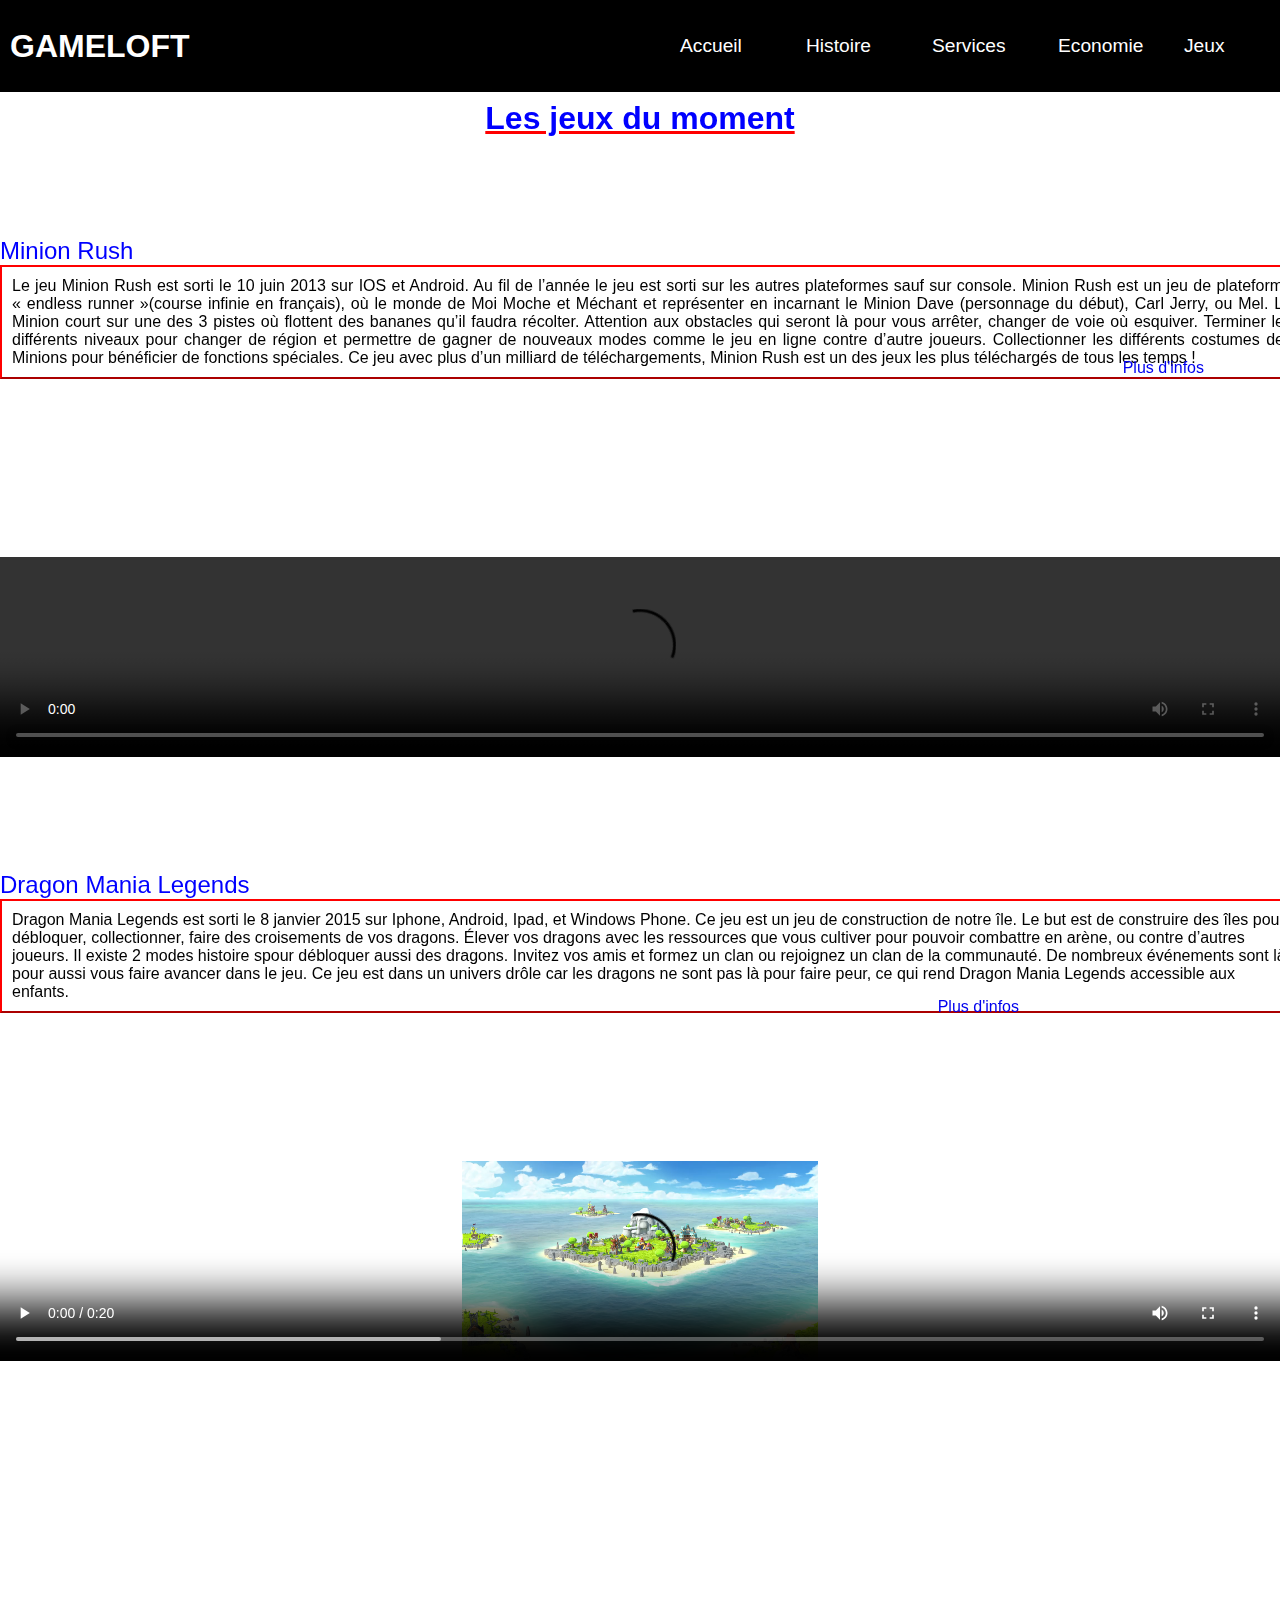
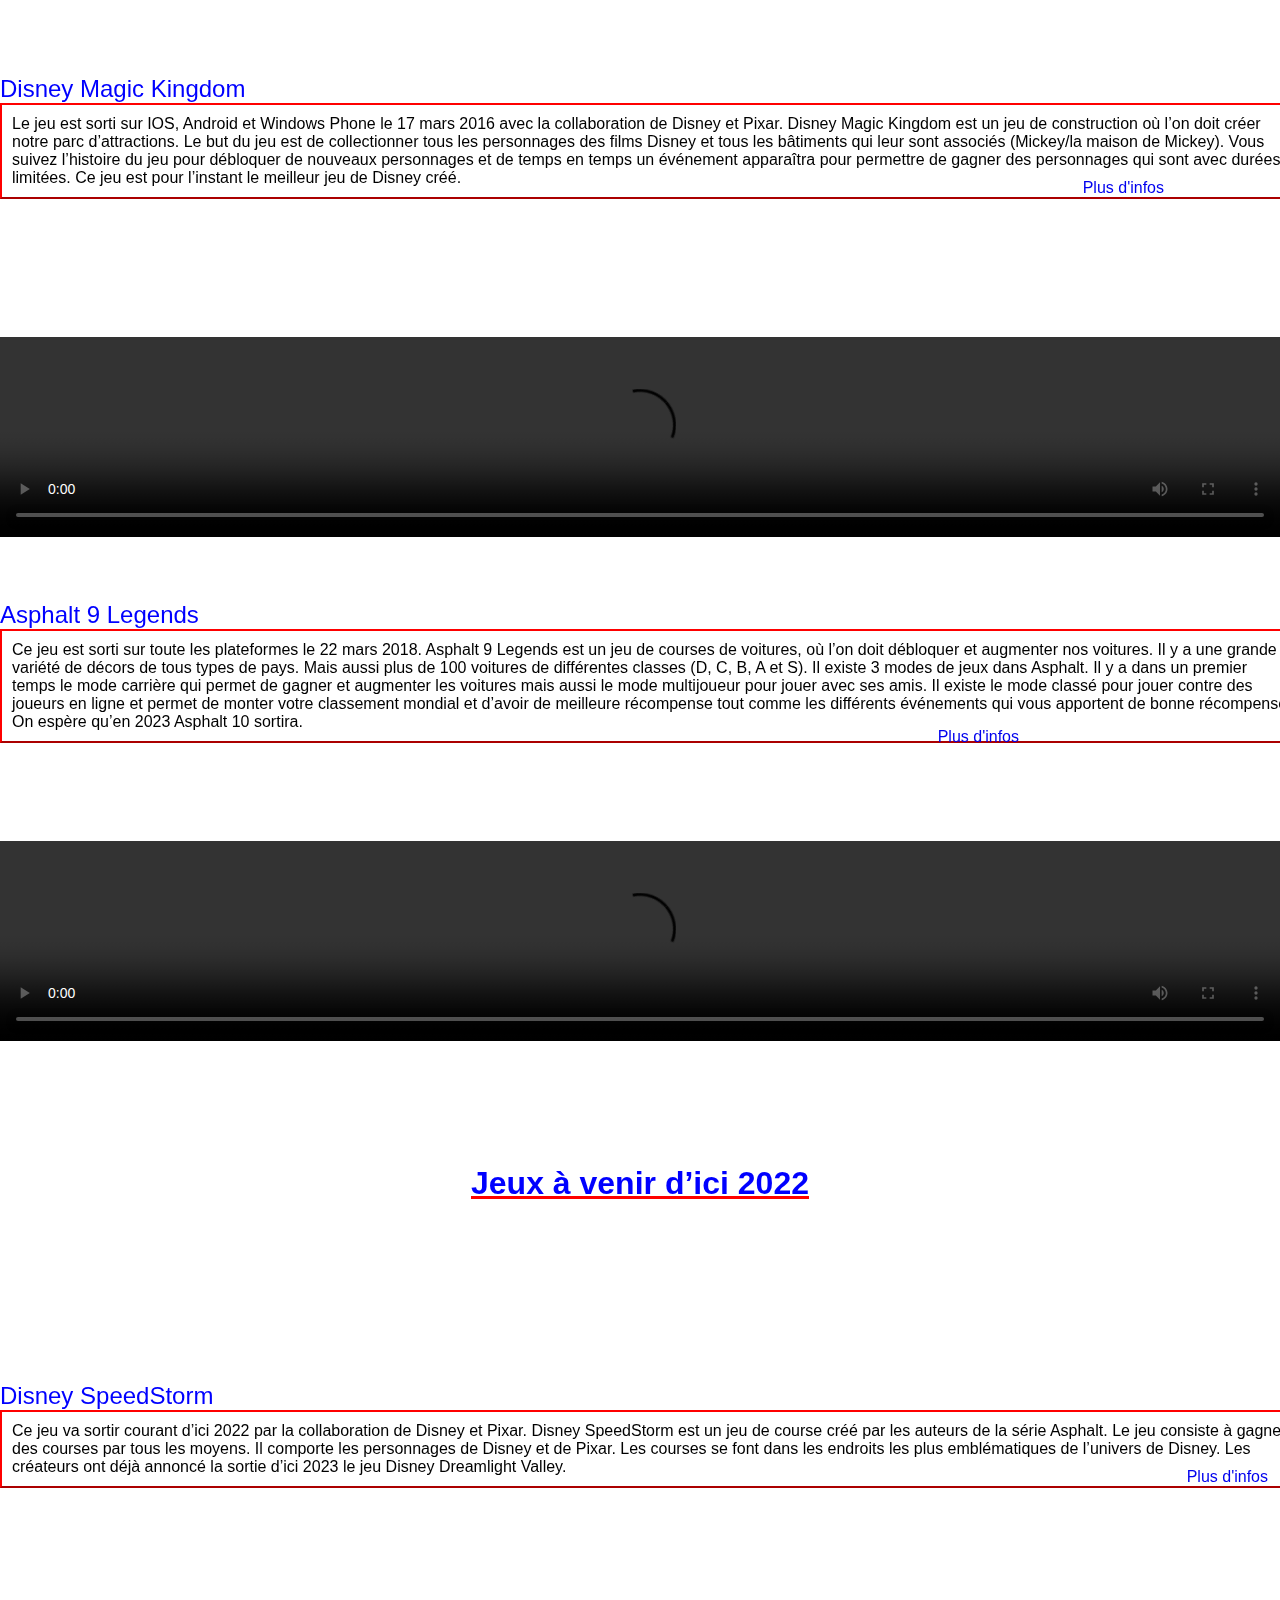
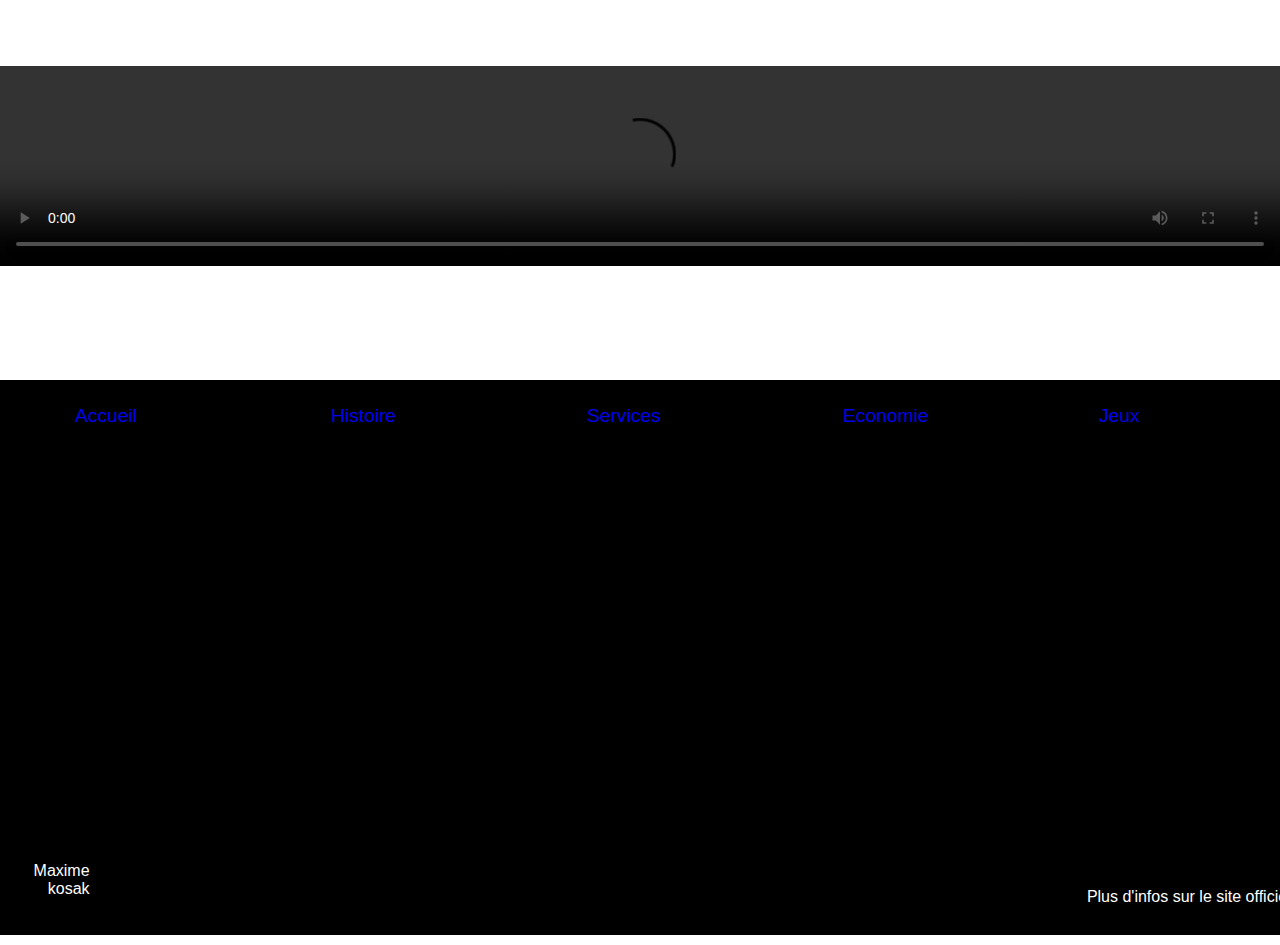
==== jeu.html @ 2a23d39d "Add files via upload" ====
<!DOCTYPE html>
<html lang="fr">
  <head>
    <meta charset="UTF-8">
   <title>Jeux</title>
    <meta name="viewport" content="width=device-width, initial-scale=1.0">
    <link rel="icon" type="image/x-png" href="gameloft1.png" >
    <link rel="stylesheet" href="jeux.css">
  </head>
  <body>
    
    <nav class="navbar"> 
      <a href="#" class="titre"> GAMELOFT</a>
      <div class="nav-links">
          <ul>
              <li><a href="pageacueil.html">Accueil</a></li>
              <li><a href="Histoire.html">Histoire</a></li>
              <li><a href="Service.html">Services</a></li>
              <li><a href="PageEconomie.html">Economie</a></li>
              <li><a href="jeu.html">Jeux</a></li>

          </ul>
        
      
  
      </div>
      <img src="index.png" alt="menu hamburger" class="menuhamburger">
  
    </nav>
   
      <main>
      <h1 class="titre10"><u>Les jeux du moment</u> </h1>
      <h2 class="titre1"><u>Minion Rush</u></h2>
      
      <p class="texte1">Le jeu Minion Rush  est sorti le 10  juin 2013 sur IOS et Android. Au fil de l’année le jeu est sorti sur les autres plateformes sauf sur console. Minion Rush est un jeu de plateforme « endless runner »(course infinie en français), où le monde de Moi Moche et Méchant et représenter en incarnant  le Minion Dave (personnage du début), Carl Jerry, ou Mel. Le Minion court sur une des 3 pistes où flottent des bananes qu’il faudra récolter. Attention aux obstacles qui seront là pour vous arrêter, changer de voie où esquiver. Terminer les différents niveaux pour changer de région et permettre de gagner de nouveaux modes comme le jeu en ligne contre d’autre joueurs. Collectionner les différents costumes des Minions pour bénéficier de fonctions spéciales. Ce jeu avec plus d’un milliard de  téléchargements, Minion Rush est un des jeux les plus téléchargés de tous les temps !
      </p><a class="lien1" href="https://www.fr.gameloft.com/game/despicable-me-2">Plus d'infos </a>
      
      <div class="video1">
        <video width="800" height="200" controls> 
          <source src="Minion-Rush.mp4" type="video/mp4"> 
          
        </video>
       
      </div>
      
      <h2 class="titre2"><u>Dragon Mania Legends</u></h2>
      <p class="texte2"> Dragon Mania Legends est sorti le 8 janvier 2015 sur Iphone, Android, Ipad, et Windows Phone. Ce jeu est un jeu de construction de notre île. Le but est de construire des îles pour débloquer, collectionner, faire des croisements de vos dragons. Élever vos dragons avec les ressources que vous cultiver pour pouvoir combattre en arène, ou contre d’autres joueurs. Il existe 2 modes histoire spour débloquer aussi des dragons. Invitez vos amis et formez un clan ou rejoignez un clan de la communauté. De nombreux événements sont là pour aussi vous faire avancer dans le jeu. Ce jeu est dans un univers drôle car les dragons ne sont pas là pour faire peur, ce qui rend Dragon Mania Legends accessible aux enfants.  </p> <a class="lien2" href="https://www.fr.gameloft.com/game/dragon-mania-legends">Plus d'infos </a>
      <div class="video2">
        <video width="800" height="200"  controls> 
          <source src="Dragon_Mania_Legends.mp4" type="video/mp4"> 
        </video>
      </div>

      <h2 class="titre3"><u>Disney Magic Kingdom</u></h2>
      <p class="texte3"> Le jeu est sorti sur IOS, Android et Windows Phone le 17 mars 2016 avec la collaboration de Disney et Pixar. Disney Magic Kingdom  est un jeu de construction où l’on doit créer notre parc d’attractions. Le but du jeu est de collectionner tous les personnages des films Disney et tous les bâtiments qui leur sont associés (Mickey/la maison de Mickey). Vous suivez l’histoire du jeu pour débloquer de nouveaux personnages et de temps en temps un événement apparaîtra pour permettre de gagner des personnages qui sont avec durées limitées. Ce jeu est pour l’instant le meilleur jeu de Disney créé. </p> <a class="lien3" href="https://www.fr.gameloft.com/game/disney-magic-kingdom">Plus d'infos </a>
      <div class="video3">
        <video width="800" height="200" controls> 
          <source src="Disney_Magic_Kingdoms.mp4" type="video/mp4"> 
        </video>
      </div>

      <h2 class="titre4"><u>Asphalt 9 Legends</u> </h2>
      <p class="texte4"> Ce  jeu est sorti sur toute les plateformes   le 22 mars 2018. Asphalt 9 Legends est un jeu de courses de voitures, où l’on doit débloquer et augmenter nos voitures. Il y a une grande variété de décors de tous types de  pays. Mais aussi plus de 100 voitures de différentes classes (D, C, B, A et S). Il existe 3 modes de jeux dans Asphalt. Il y a dans un premier temps le mode carrière qui permet de gagner et augmenter les voitures mais aussi le mode multijoueur pour jouer avec ses amis. Il existe le mode classé pour jouer contre des joueurs en ligne et permet de monter votre classement mondial et d’avoir de meilleure récompense tout comme les différents événements qui vous apportent de bonne récompense. On espère qu’en 2023 Asphalt 10 sortira. </p>  <a class="lien4" href="https://www.fr.gameloft.com/game/asphalt-9">Plus d'infos </a>
      <div class="video4">
        <video width="800" height="200" controls> 
          <source src="Asphalt9.mp4" type="video/mp4"> 
        </video>
      </div>

      <h1 class="titre5"><u>Jeux à venir d’ici 2022</u></h1>
      <h2 class="titre6"><u>Disney SpeedStorm</u></h2>
      <p class="texte6">Ce jeu va sortir courant d’ici 2022 par la collaboration de Disney et Pixar. Disney SpeedStorm est un jeu de course créé par les auteurs de la série Asphalt. Le jeu consiste à gagner des courses par tous les moyens. Il comporte les personnages de Disney et de Pixar. Les courses se font dans les endroits les plus emblématiques de l’univers de Disney. Les créateurs ont déjà annoncé la sortie d’ici 2023 le jeu Disney Dreamlight Valley.    </p> <a class="lien5" href="https://disneyspeedstorm.com/">Plus d'infos </a>
      <div class="video5">
        <video width="800" height="200" controls>
          <source src ="Disney_Speedstorm.mp4" type="video/mp4"> 
        </video>
      </div>
      

      
    
   
    </main>
    
    <a href="#"></a>
    <div class="nav1">
        <ul>
            <li><a href="pageacueil.html">Accueil</a></li>
            <li><a href="Histoire.html">Histoire</a></li>
            <li><a href="Service.html">Services</a></li>
            <li><a href="PageEconomie.html">Economie</a></li>
            <li><a href="jeu.html">Jeux</a></li>
           
        
        </ul>
        <p class="texte7"> Maxime kosak</p>
        <a class="lien6" href="https://www.fr.gameloft.com/">Plus d'infos sur le site officiel Gameloft </a>
        
           
 
    </div>
 
    
    


  </body>
 

</html>
---- jeux.css ----
html{
  background-image: url(page_jeu.webp) ;
}
*{
  margin: 0;
  padding: 0;
  list-style: none;
  text-decoration: none;
  font-family: helvetica;

  width: 100%;
  overflow-x: hidden;
  
}
header{
  height: 100vh;
  width: 10em;
  background-size: cover;

}
.navbar{
  position: fixed;
  padding: 10px;
  display: flex;
  justify-content: space-between;
  align-items: center;
  box-sizing:border-box ;
  background-color: black;
}

.navbar a {
    color: white;
}
.navbar .titre{
    font-size: 2em;
    font-weight: bold;
}
.navbar .nav-links ul {
    display: flex;

}
li{
  padding:0px 40px;
  
}
.navbar .menuhamburger{
  display: none;
  position: absolute;
  top: 50px;
  right: 50px;
  width: 35px;
}
@media screen and (max-width:800px) {
  .navbar .menuhamburger{
      display: block;
  }
  .nav-links{
      top: 0;
      left: 0;
      position: absolute;
      background-color: rgb(228, 222, 222);
      backdrop-filter: blur(7px);
      height: 100vh;
      width: 100%;
      display: flex;
      justify-content: center;
      align-items: center;
      margin-left: -100% ;
      transition: all 0,5s ease;

  }
  .navbar{
      padding: 0;
  }
  .navbar .titre{
      position: absolute;
      top : 50px;
      left: 50px;
  }
  .nav-links ul{
      display: flex;
      flex-direction: column;
      align-items: center;
  }
  
}
.navbar .menuhamburger{
  position: absolute;
  top: 50px;
  right: 50px;
  width: 35px;
}
.navbar .nav-links ul li {
  margin: 25px 0;
  font-size: 1.2em;

}
.nav-links.mobile-menu{
  margin-left: 0;
}
.titre10{
  position: relative;
  top: 100px;
  color: blue;
  text-align: center;
  text-decoration:underline red;
  z-index: -1;
}

.titre1{
  position: relative;
  top: 200px;
  font-weight: 100;
  color: blue;
  text-align: left ;
 
  z-index: -1;
  
}
.titre2{
  position: relative;
  top: 10px;
  font-weight: 100;
  color: blue;
  text-align: left ;
  z-index: -1;
}
.titre3{
  position: relative;
  top: 160px;
  font-weight: 100;
  color: blue;
  text-align: left ;
  z-index: -1;
}
.titre4{
  position: relative;
  top: 10px;
  font-weight: 100;
  color: blue;
  text-align: left ;
  z-index: -1;
}
.titre5{
  position: relative;
  top: 20px;
  color: blue;
  text-align: center ;
  text-decoration:underline red;
 z-index: -1;
}
.titre6{
  position: relative;
  top: 200px;
  font-weight: 100;
  color: blue;
  text-align: left ;
  z-index: -1;
}

.texte1{
  position: relative;
  top: 200px;
  border-width: 2px ;
  border-style:outset;
  border-color: red;
  padding: 10px;
  font-weight: 200;
  text-align: justify;
  z-index: -1;
}
.video1{
margin-block: 100px;
  z-index: -1;
}


.texte2{
  position: relative;
  top: 10px;
  border-width: 2px ;
  border-style:outset;
  border-color: red;
  padding: 10px;
  font-weight: 200;
  text-align: left;
  z-index: -1;
  
}
.video2{
  margin-block: 150px;
  z-index: -1;
}


.texte3{
  position: relative;
  top: 160px;
  border-width: 2px ;
  border-style:outset;
  border-color: red;
  padding: 10px;
  font-weight: 200;
  text-align: left;
  z-index: -1;
  
}
.video3{
  margin-block: 50px;
  z-index: -1;
}
.lien1{
  display: block;
  width: 80%;
  text-align:right;
  margin: 180px;
  right: 0;
  z-index: -1;
}
.lien2{
  display: block;
  width: 80%;
  text-align:right;
  margin: -5px;
  right: 0;
  z-index: -1;
}
.lien3{
  display: block;
  width: 80%;
  text-align:right;
  margin:140px;
  right: 0;
  z-index: -1;
}
.lien4{
  display: block;
  width: 80%;
  text-align:right;
  margin:-5px;
  z-index: -1;
}
.lien5{
  display: block;
  width: 85%;
  text-align:right;
  margin:180px;
  right: 0;
  z-index: -1;
}


.texte4{
  position: relative;
  top: 10px;
  border-width: 2px ;
  border-style:outset;
  border-color: red;
  padding: 10px;
  font-weight: 200;
  text-align: left;
  z-index: -1;
  
}
.video4{
  margin-block: 100px;
  z-index: -1;
}

.texte6{
  position: relative;
  top: 200px;
  border-width: 2px ;
  border-style:outset;
  border-color: red;
  padding: 10px;
  font-weight: 200;
  text-align: left;
  z-index: -1;
  
}
.video5{
  margin-block: 100px;
  z-index: -1;
}















.nav1{
  position: relative;
  top: 10px;
    border-width: 0px;
    border-style: outset ;
    background-color: black;
    height: 565px;
    
    z-index: 1;
    

}


.nav1 ul {
    display:flex;
    

}
.nav1 li{
    padding:0px 75px;
    
}
.nav1 ul li {
    margin: 25px 0;
    font-size: 1.2em;
    

}
.texte7{
  display: block;
  width: 7%;
  position: relative;
  text-align:right;
  color: white;
  top: 410px;
  right: 0;

}
.lien6{
  display: block;
  width: 75%;
  text-align:right;
  margin:400px;
  color: white;
  right: 0;

}
/* input,select {
/* display: block;
}
input[type=checkbox] ,input[type=radio] {
display: inline;
}
input::placeholder {
color: blue;
}
input:optional {background-color: silver;}
input:required {background-color: yellow;}
input:invalid {background-color: red;}
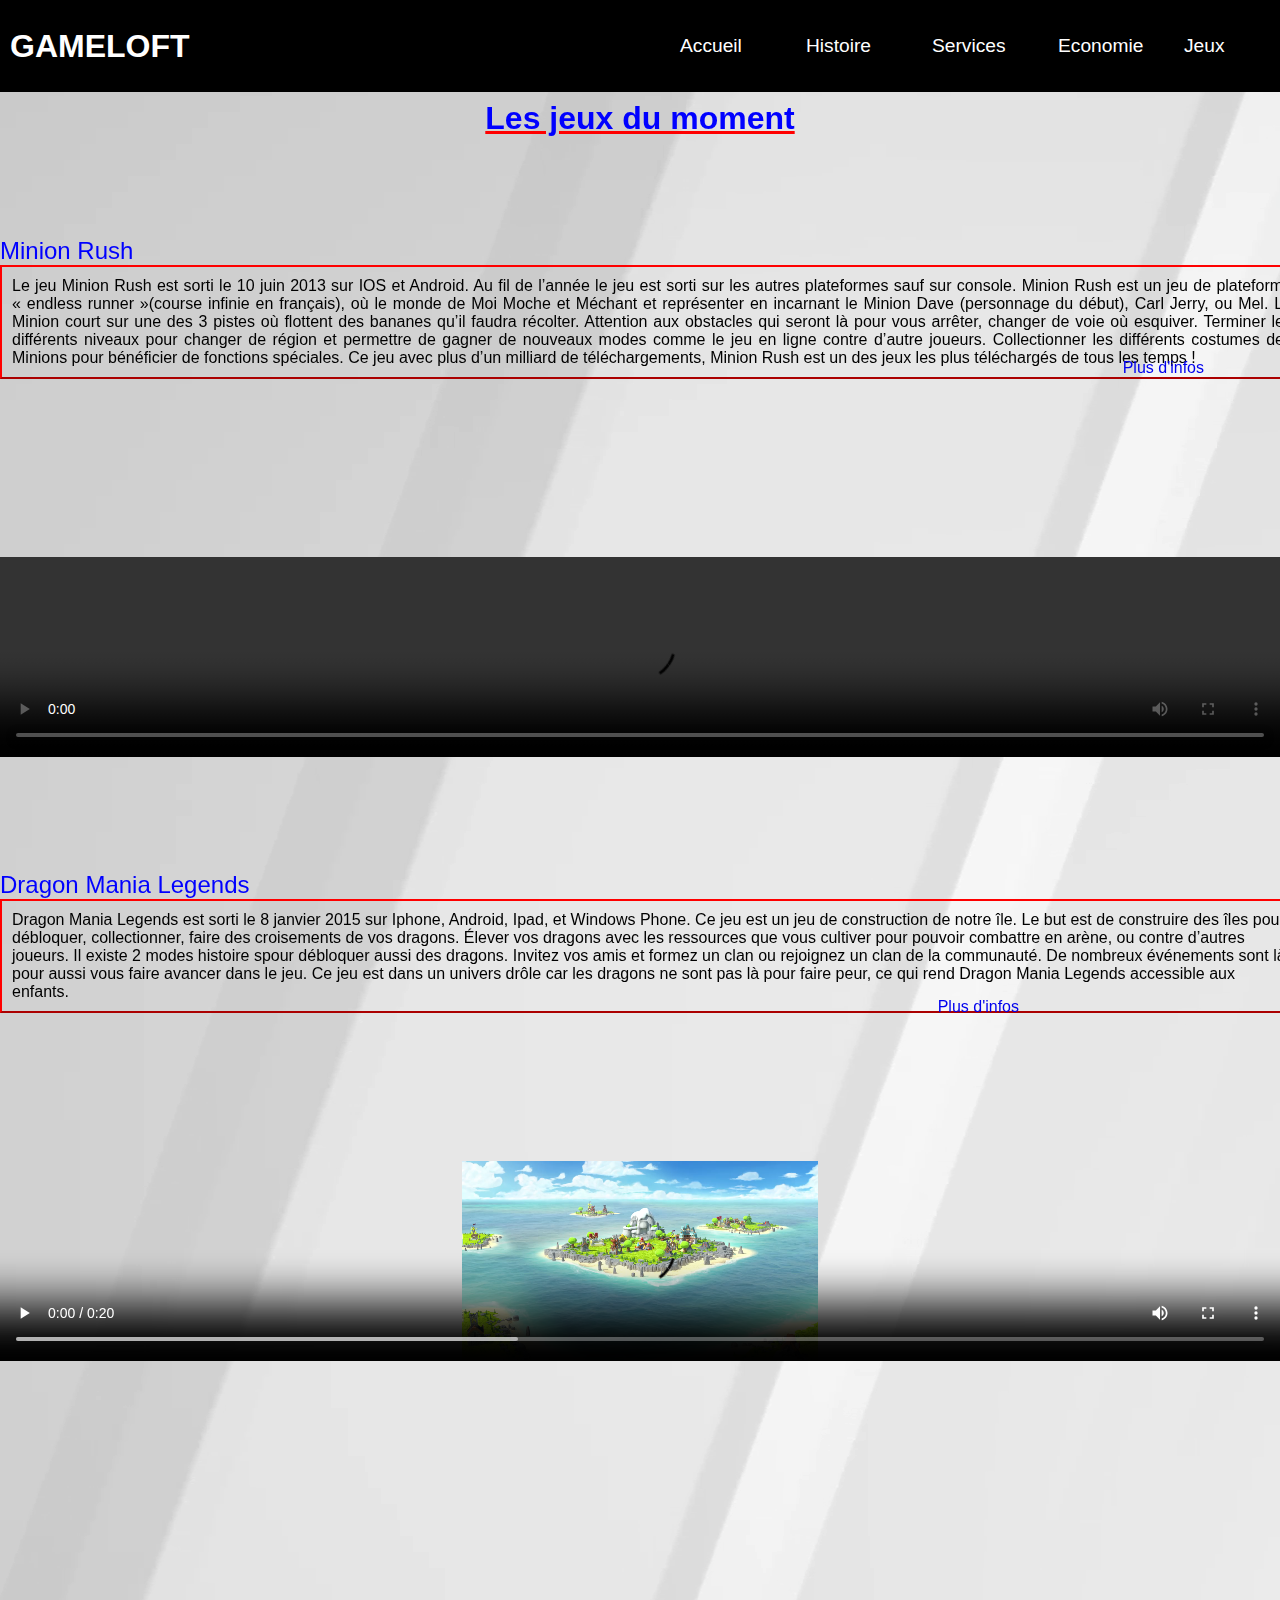
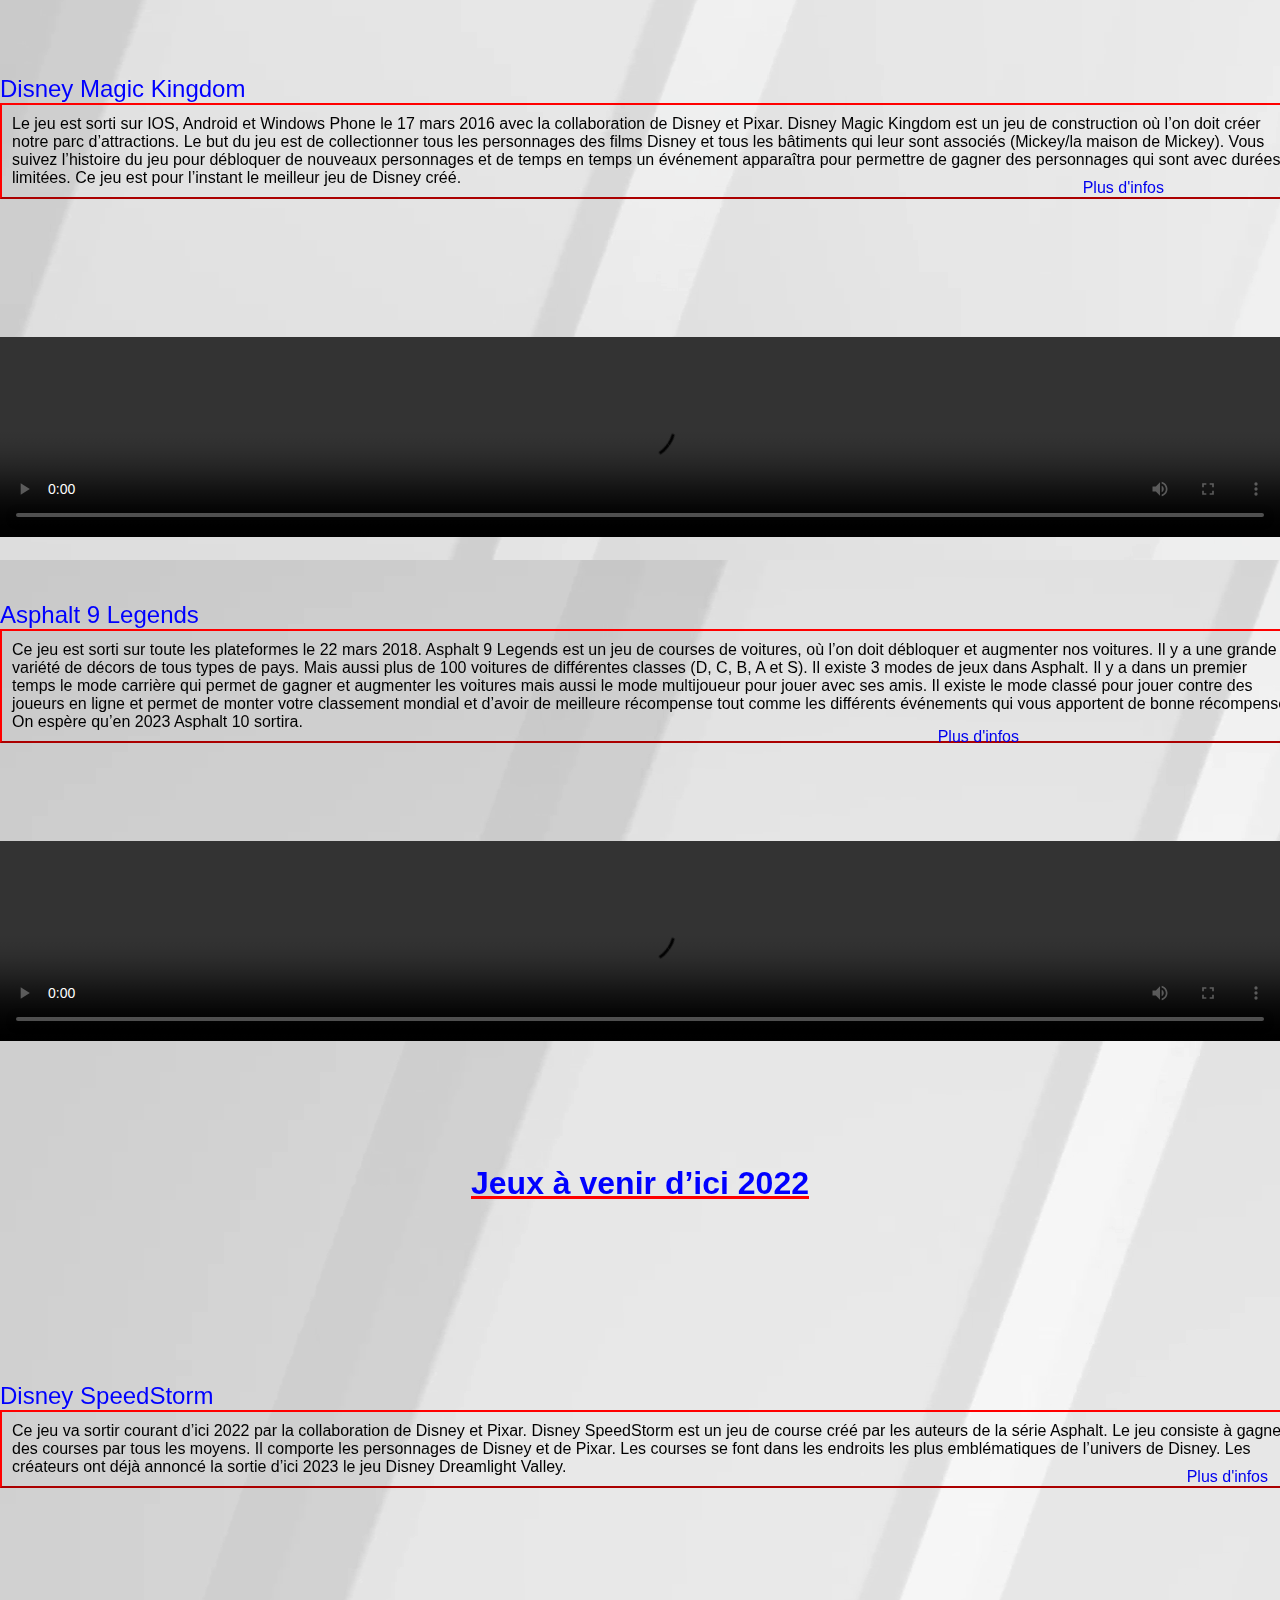
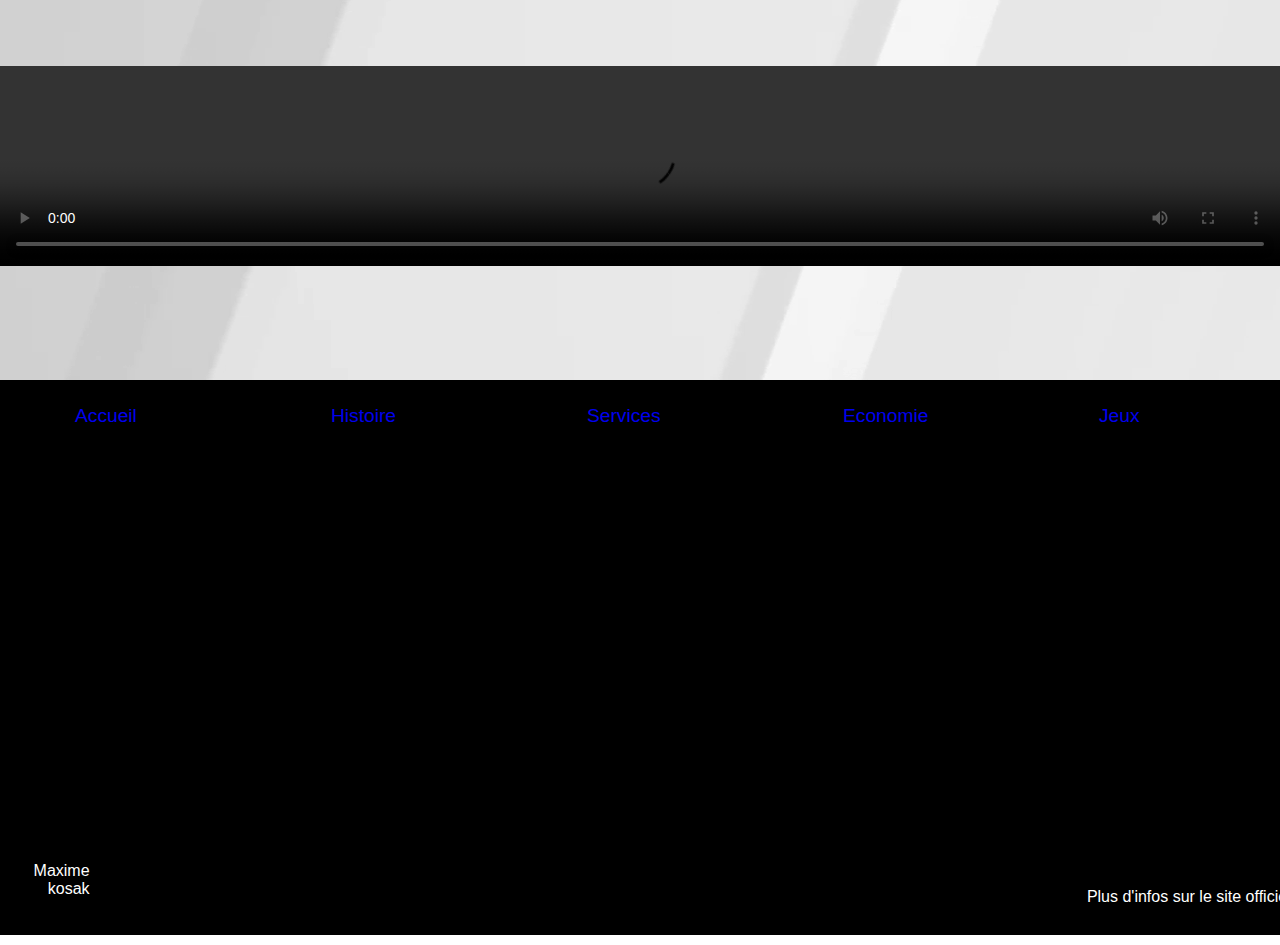
==== commit 342ab8f6: "Update jeu.html" ====
--- a/jeu.html
+++ b/jeu.html
@@ -13,7 +13,7 @@
       <a href="#" class="titre"> GAMELOFT</a>
       <div class="nav-links">
           <ul>
-              <li><a href="pageacueil.html">Accueil</a></li>
+              <li><a href="pageacueilgameloft.html">Accueil</a></li>
               <li><a href="Histoire.html">Histoire</a></li>
               <li><a href="Service.html">Services</a></li>
               <li><a href="PageEconomie.html">Economie</a></li>
